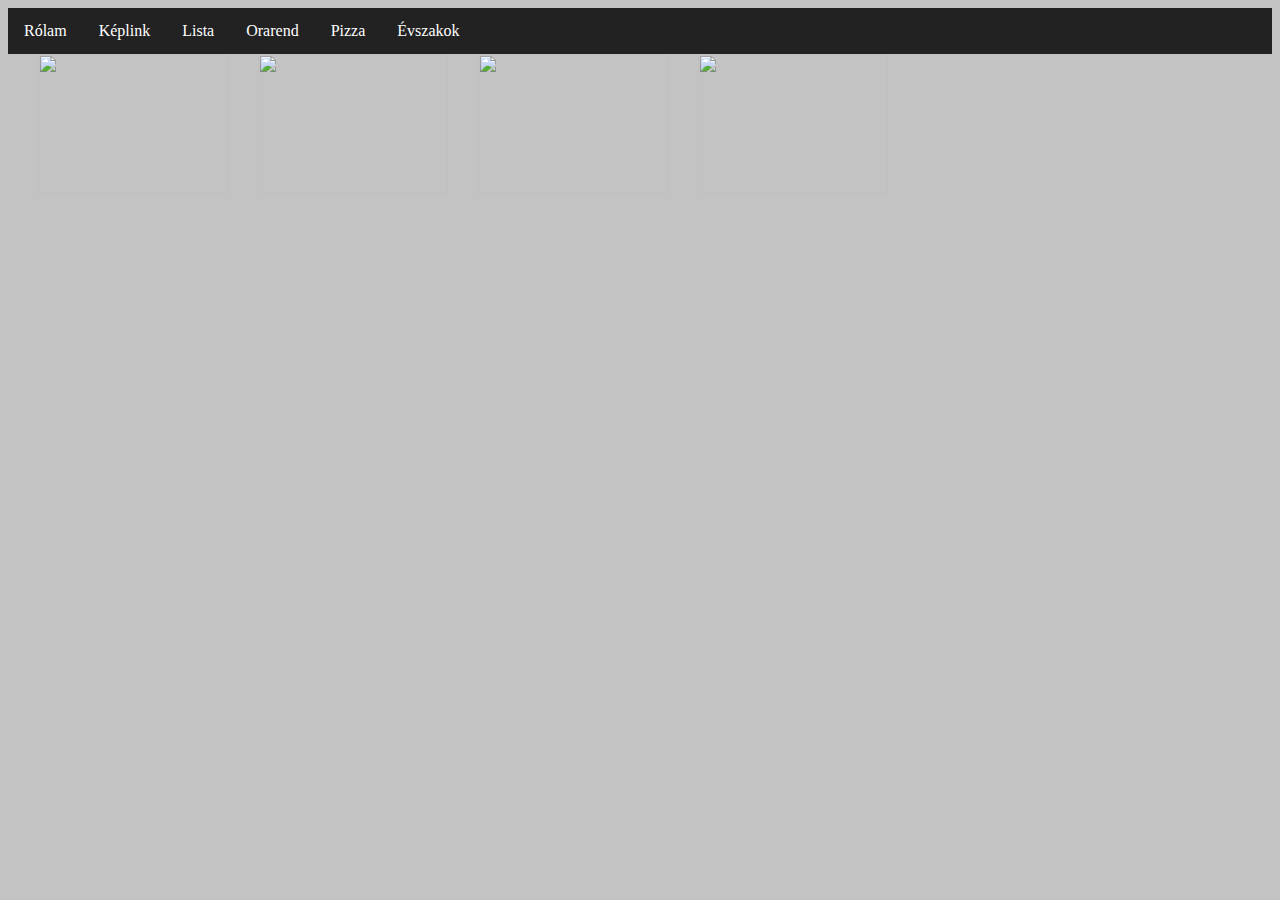
==== evszak.html @ ba9b74a7 "Add files via upload" ====
<!DOCTYPE html>
<html lang="hu">
<head>
    <link rel="apple-touch-icon" sizes="180x180" href="favicon//apple-touch-icon.png">
<link rel="icon" type="image/png" sizes="32x32" href="favicon/favicon-32x32.png">
<link rel="icon" type="image/png" sizes="16x16" href="favicon//favicon-16x16.png">
<link rel="manifest" href="favicon//site.webmanifest">
<link rel="mask-icon" href="favicon/safari-pinned-tab.svg" color="#5bbad5">
<meta name="msapplication-TileColor" content="#da532c">
<meta name="theme-color" content="#ffffff">
    <meta charset="UTF-8">
    <meta http-equiv="X-UA-Compatible" content="IE=edge">
    <meta name="viewport" content="width=device-width, initial-scale=1.0">
    <title>Tamas oldala</title>
</head>
<body bgcolor="#C3C3C3">
    <style>
            h1, p{
            text-align: center;
            font-size: 5w;
        }
        img{
            width: 100%;
        }
        .footer{
            padding-top: 222px;
        }
        footer{
            text-align: center;
            padding: 3px;
            background-color: rgb(83, 80, 109);
            color: yellow;
            display: block;
        }
        .tavasz{
            float: left;
            padding-left: 20px;
            padding-left: 20px;
            padding-left: 30px;
        }
        .nyar{
            float: left;
            padding-left: 20px;
            padding-left: 20px;
            padding-left: 30px;
        }
        .osz{
            float: left;
            padding-left: 20px;
            padding-left: 20px;
            padding-left: 30px;
        }
        .tel{
            float: left;
            padding-left: 20px;
            padding-left: 20px;
            padding-left: 30px;
        }
        .tavasz:hover{
            transform: scale(110%);
        }
        .nyar:hover{
            transform: scale(110%);
        }
        .osz:hover{
            transform: scale(110%);
        }
        .tel:hover{
            transform: scale(110%);
        }

        ul{
            list-style-type: none;
            margin: 0;
            padding: 0;
            overflow: hidden;
            background-color: rgb(34, 34, 34);
        }
        li {
            float: left;
        }
        li a {
            display: block;
            color:white;
            text-align: center;
            padding: 14px 16px;
            text-decoration: none;
        }
        li a :hover:not(.active) {
            background-color:aquamarine;
        }

        .active {
            background-color:no;
        }
    </style>
    <ul>
     <li><a href="index.html">Rólam</a></li>
     <li><a href="keplink.html">Képlink</a></li>    
     <li><a href="lista.html">Lista</a></li>
     <li><a href="orarend.html">Orarend</a></li>
     <li><a href="pizza.html">Pizza</a></li>
     <li>
       <a class="active"
        href="evszak.html">Évszakok</a>
     </li>
    </ul>
    <div class="tavasz">
        <img style="height: 140px; width: 190px;"
        src="tavasz.jpg" alt="">
    </div>
    <div class="nyar">
        <img style="height: 140px; width: 190px;"
        src="nyar.jpg" alt="">
    </div>
    <div class="osz">
        <img style="height: 140px; width: 190px;"
        src="ősz.jpg" alt="">
    </div>
    <div class="tel">
        <img style="height: 140px; width: 190px;"
        src="tel.jpg" alt="">
    </div>
</body>
</html>
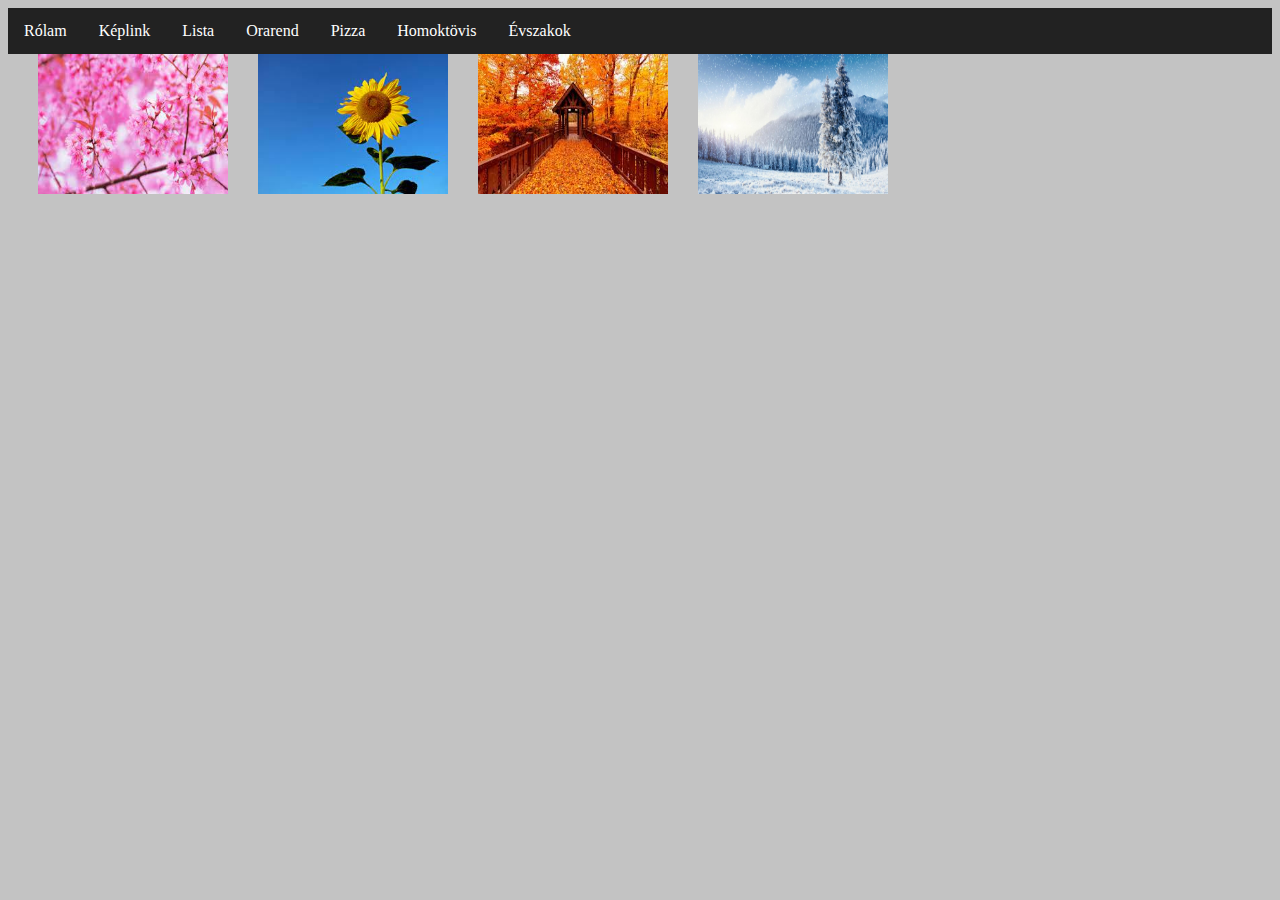
==== commit b1b93084: "Add files via upload" ====
--- a/evszak.html
+++ b/evszak.html
@@ -100,6 +100,7 @@
      <li><a href="lista.html">Lista</a></li>
      <li><a href="orarend.html">Orarend</a></li>
      <li><a href="pizza.html">Pizza</a></li>
+     <li><a href="homoktovis.html">Homoktövis</a><li>
      <li>
        <a class="active"
         href="evszak.html">Évszakok</a>
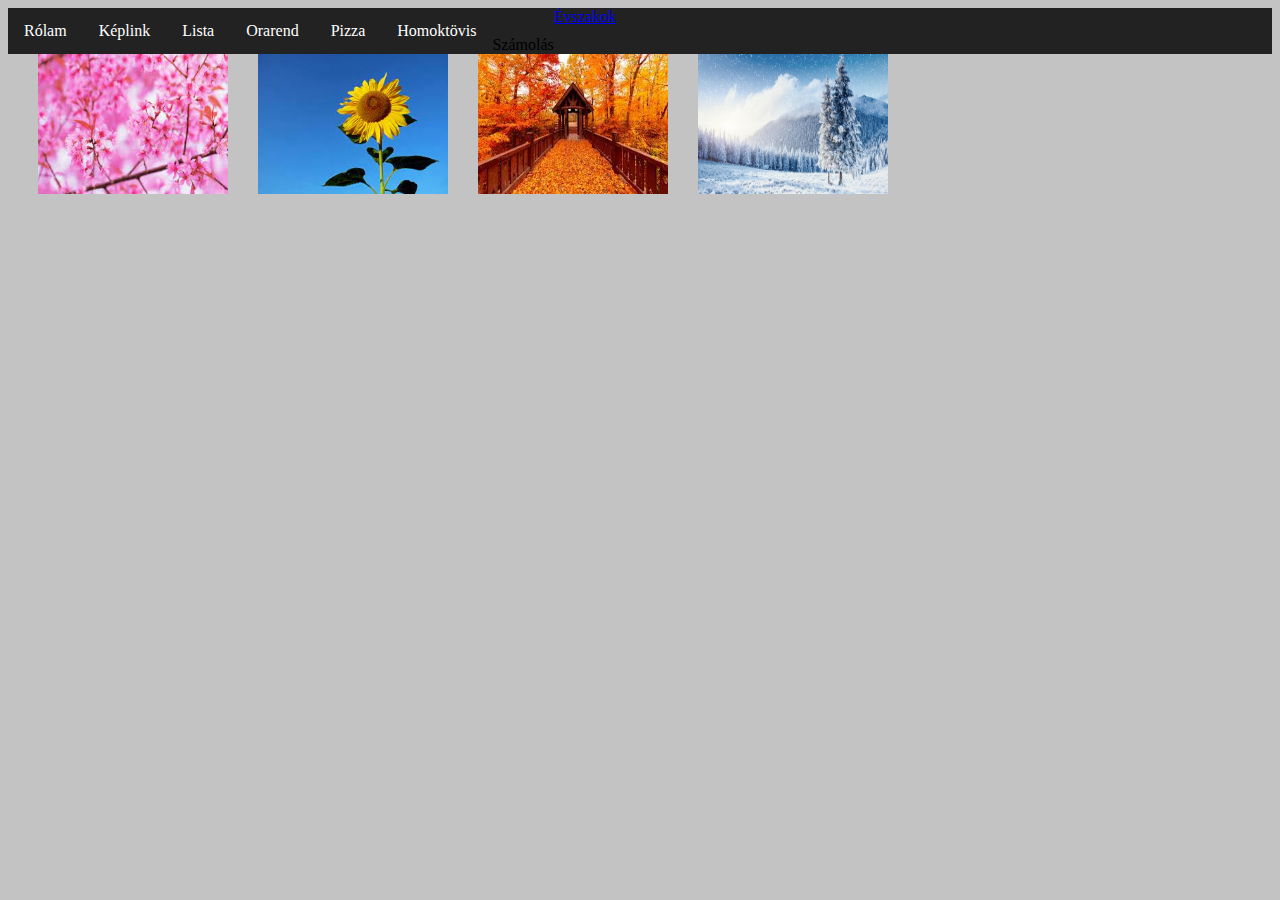
==== commit 9fb578c6: "Add files via upload" ====
--- a/evszak.html
+++ b/evszak.html
@@ -101,7 +101,8 @@
      <li><a href="orarend.html">Orarend</a></li>
      <li><a href="pizza.html">Pizza</a></li>
      <li><a href="homoktovis.html">Homoktövis</a><li>
-     <li>
+     <li><li> <a href="szamolas.html"></a>Számolás </li>
+
        <a class="active"
         href="evszak.html">Évszakok</a>
      </li>
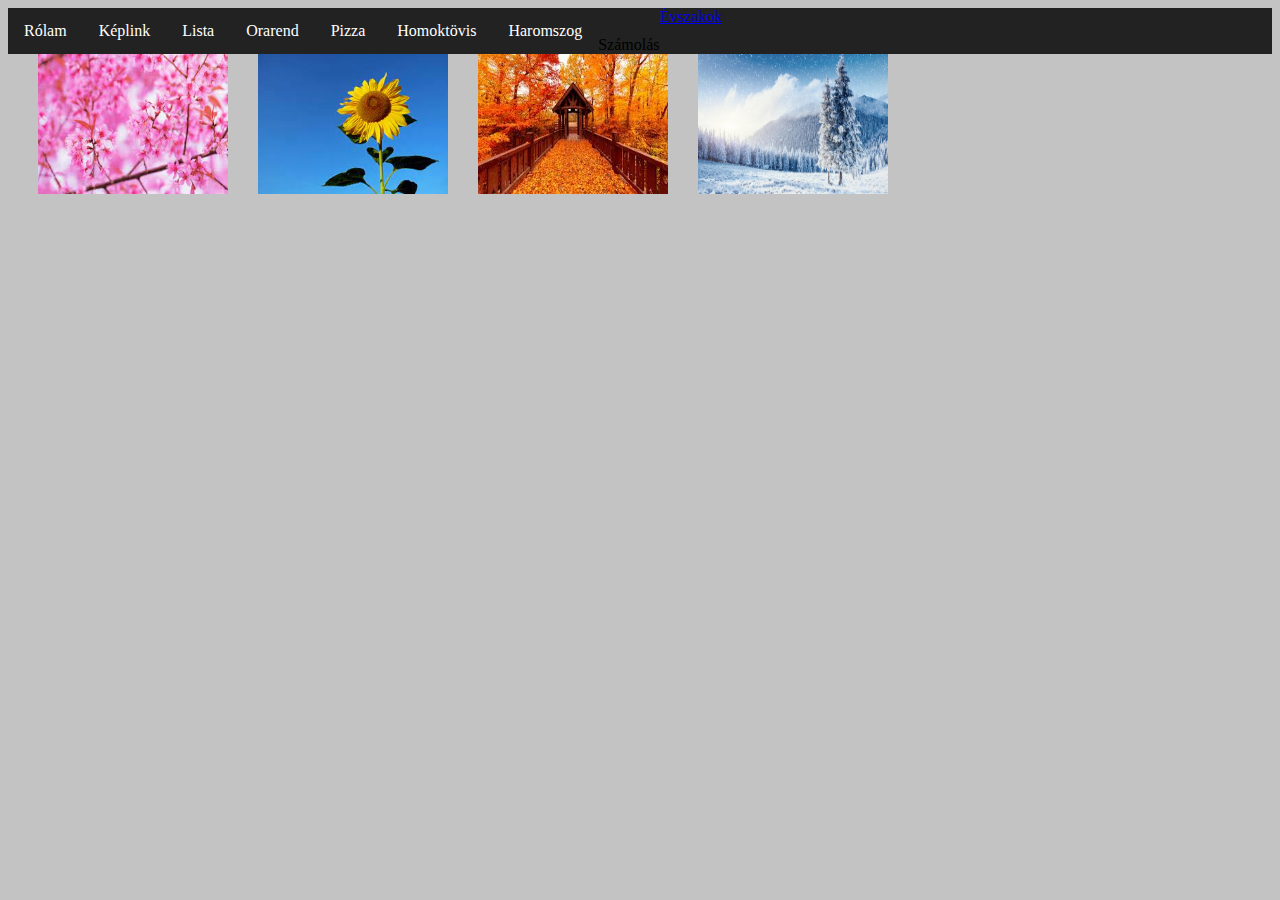
==== commit 10b9e06e: "Add files via upload" ====
--- a/evszak.html
+++ b/evszak.html
@@ -101,6 +101,7 @@
      <li><a href="orarend.html">Orarend</a></li>
      <li><a href="pizza.html">Pizza</a></li>
      <li><a href="homoktovis.html">Homoktövis</a><li>
+        <li><a href="haromszog.html">Haromszog</a></li>
      <li><li> <a href="szamolas.html"></a>Számolás </li>
 
        <a class="active"
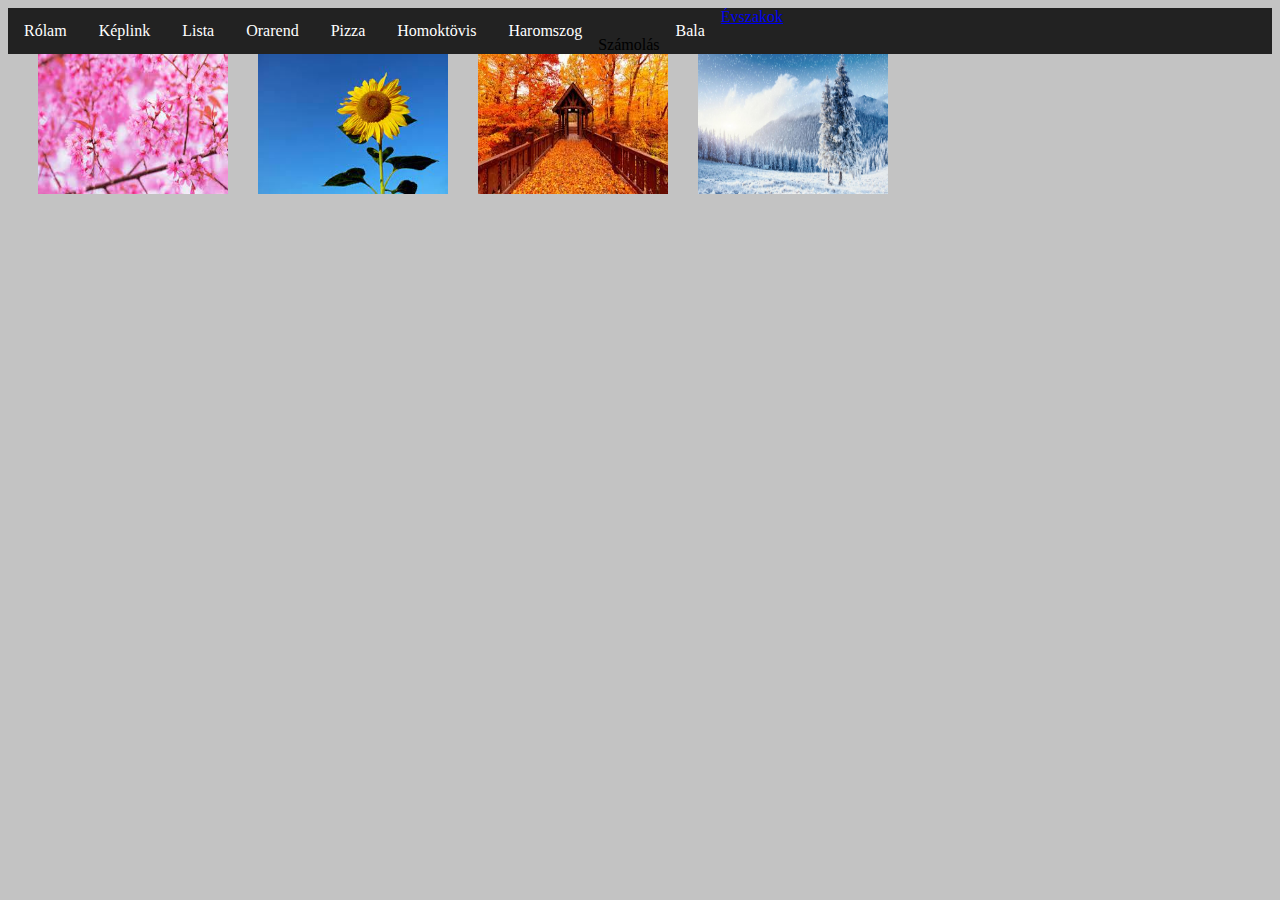
==== commit e7af7ac4: "Add files via upload" ====
--- a/evszak.html
+++ b/evszak.html
@@ -107,6 +107,7 @@
        <a class="active"
         href="evszak.html">Évszakok</a>
      </li>
+     <li><a href="bala.html">Bala</a></li>
     </ul>
     <div class="tavasz">
         <img style="height: 140px; width: 190px;"
